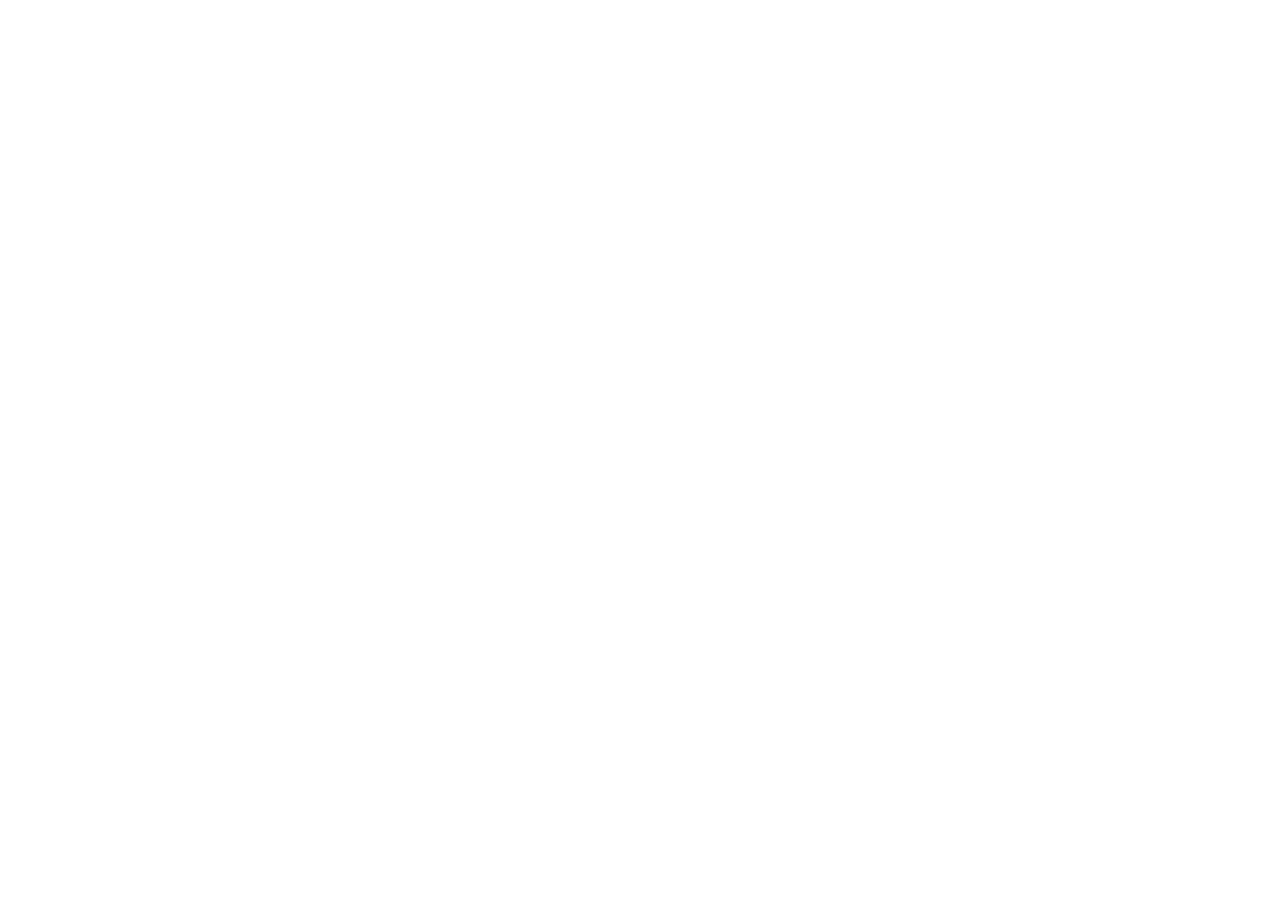
==== index2.html @ 75d0034d "added index2" ====
<!DOCTYPE html>
<html lang="en">
<head>
    <meta charset="UTF-8">
    <meta http-equiv="X-UA-Compatible" content="IE=edge">
    <meta name="viewport" content="width=device-width, initial-scale=1.0">
    <title>Document</title>
</head>
<body>
    
</body>
</html>
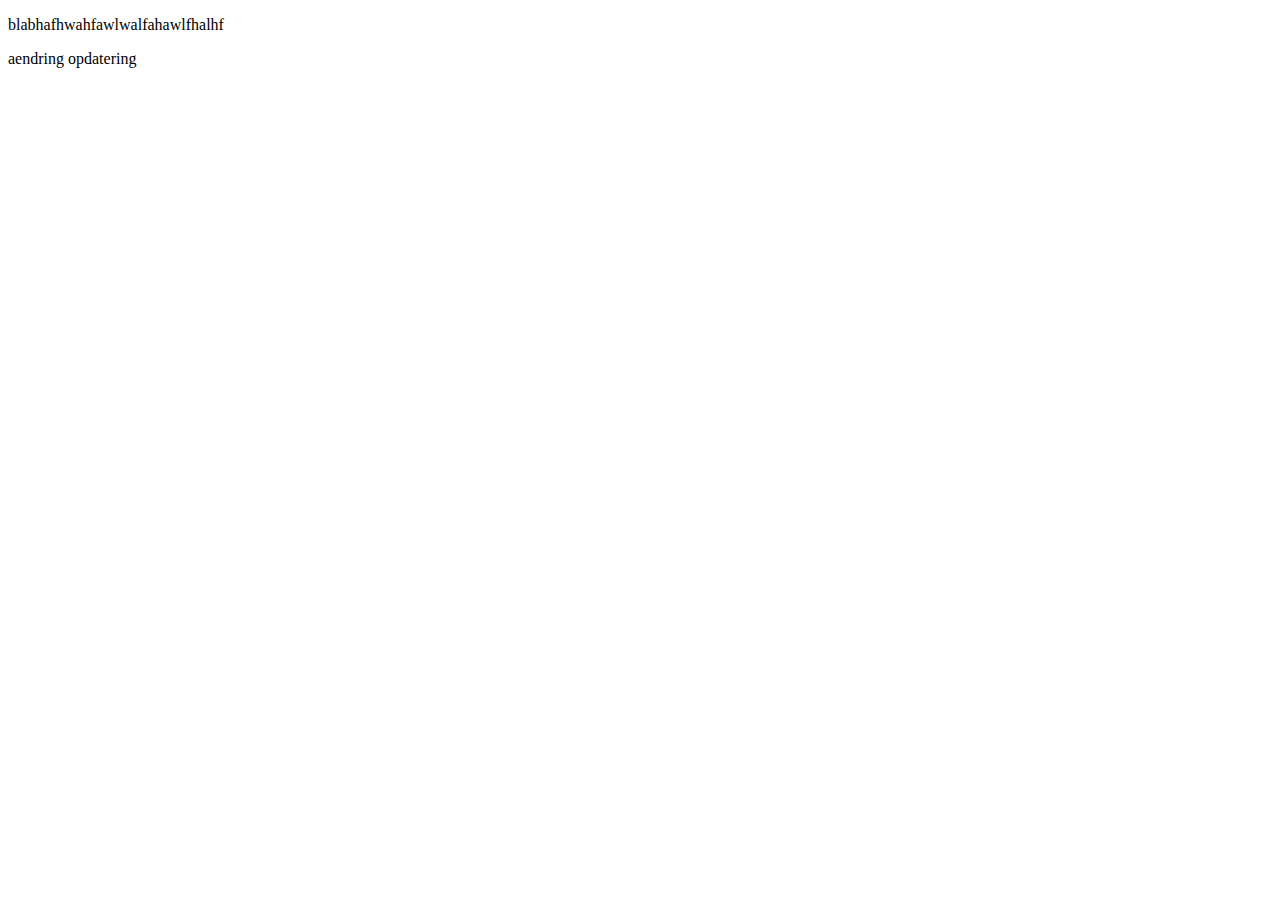
==== commit f3a34dc9: "opdateret" ====
--- a/index2.html
+++ b/index2.html
@@ -7,6 +7,9 @@
     <title>Document</title>
 </head>
 <body>
-    
+    <p>blabhafhwahfawlwalfahawlfhalhf</p>
+
+
+    <p>aendring opdatering</p>
 </body>
 </html>